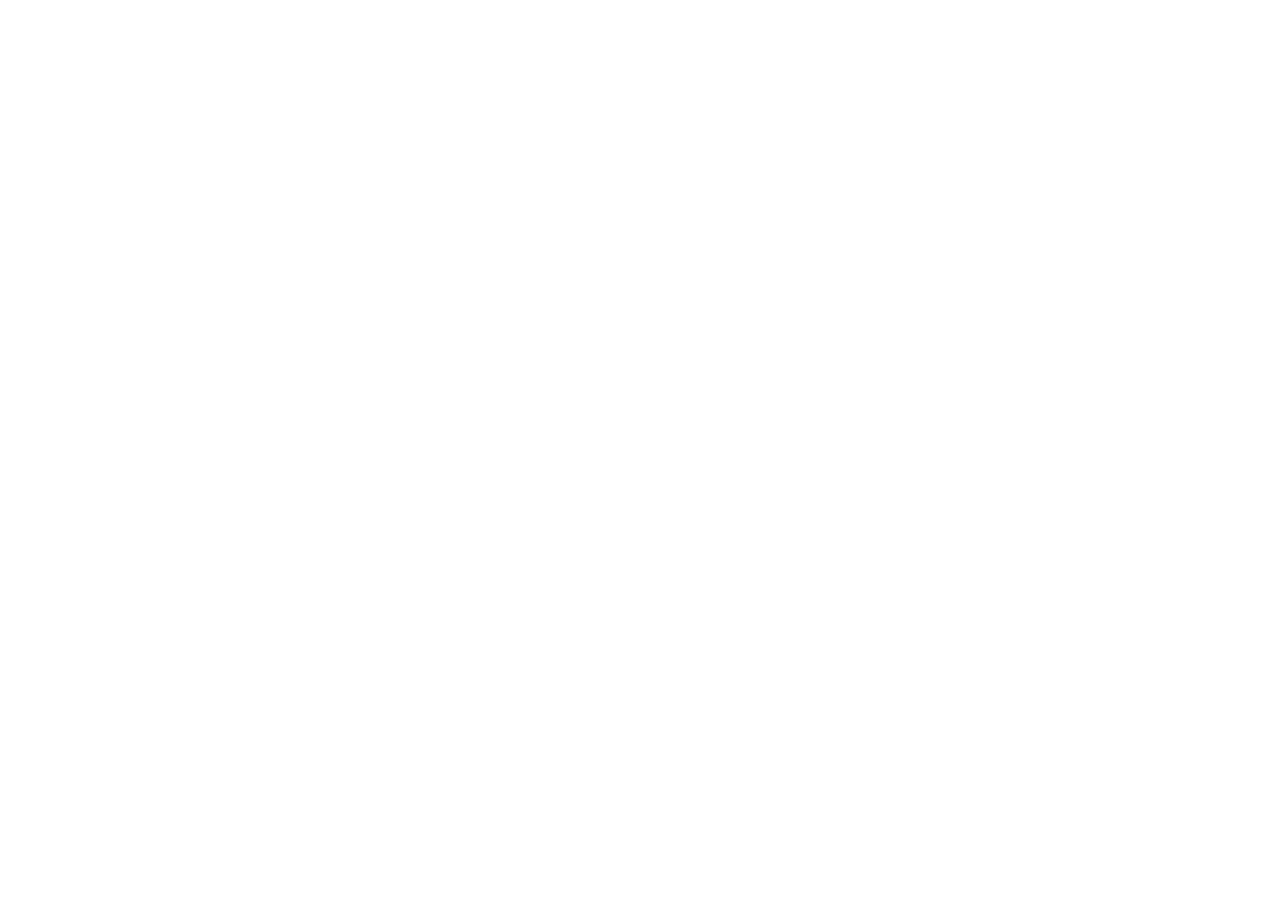
==== robofriends/index.html @ 87cfbcb9 "robofriends react app" ====
<!doctype html><html lang="en"><head><meta charset="utf-8"/><link rel="shortcut icon" href="/favicon.ico"/><meta name="viewport" content="width=device-width,initial-scale=1,shrink-to-fit=no"/><meta name="theme-color" content="#000000"/><link rel="manifest" href="/manifest.json"/><title>React App</title><link href="/static/css/1.52a6232f.chunk.css" rel="stylesheet"><link href="/static/css/main.067f8b71.chunk.css" rel="stylesheet"></head><body><noscript>You need to enable JavaScript to run this app.</noscript><div id="root"></div><script>!function(l){function e(e){for(var r,t,n=e[0],o=e[1],u=e[2],f=0,i=[];f<n.length;f++)t=n[f],p[t]&&i.push(p[t][0]),p[t]=0;for(r in o)Object.prototype.hasOwnProperty.call(o,r)&&(l[r]=o[r]);for(s&&s(e);i.length;)i.shift()();return c.push.apply(c,u||[]),a()}function a(){for(var e,r=0;r<c.length;r++){for(var t=c[r],n=!0,o=1;o<t.length;o++){var u=t[o];0!==p[u]&&(n=!1)}n&&(c.splice(r--,1),e=f(f.s=t[0]))}return e}var t={},p={2:0},c=[];function f(e){if(t[e])return t[e].exports;var r=t[e]={i:e,l:!1,exports:{}};return l[e].call(r.exports,r,r.exports,f),r.l=!0,r.exports}f.m=l,f.c=t,f.d=function(e,r,t){f.o(e,r)||Object.defineProperty(e,r,{enumerable:!0,get:t})},f.r=function(e){"undefined"!=typeof Symbol&&Symbol.toStringTag&&Object.defineProperty(e,Symbol.toStringTag,{value:"Module"}),Object.defineProperty(e,"__esModule",{value:!0})},f.t=function(r,e){if(1&e&&(r=f(r)),8&e)return r;if(4&e&&"object"==typeof r&&r&&r.__esModule)return r;var t=Object.create(null);if(f.r(t),Object.defineProperty(t,"default",{enumerable:!0,value:r}),2&e&&"string"!=typeof r)for(var n in r)f.d(t,n,function(e){return r[e]}.bind(null,n));return t},f.n=function(e){var r=e&&e.__esModule?function(){return e.default}:function(){return e};return f.d(r,"a",r),r},f.o=function(e,r){return Object.prototype.hasOwnProperty.call(e,r)},f.p="/";var r=window.webpackJsonp=window.webpackJsonp||[],n=r.push.bind(r);r.push=e,r=r.slice();for(var o=0;o<r.length;o++)e(r[o]);var s=n;a()}([])</script><script src="/static/js/1.6176eaec.chunk.js"></script><script src="/static/js/main.e3ae8409.chunk.js"></script></body></html>
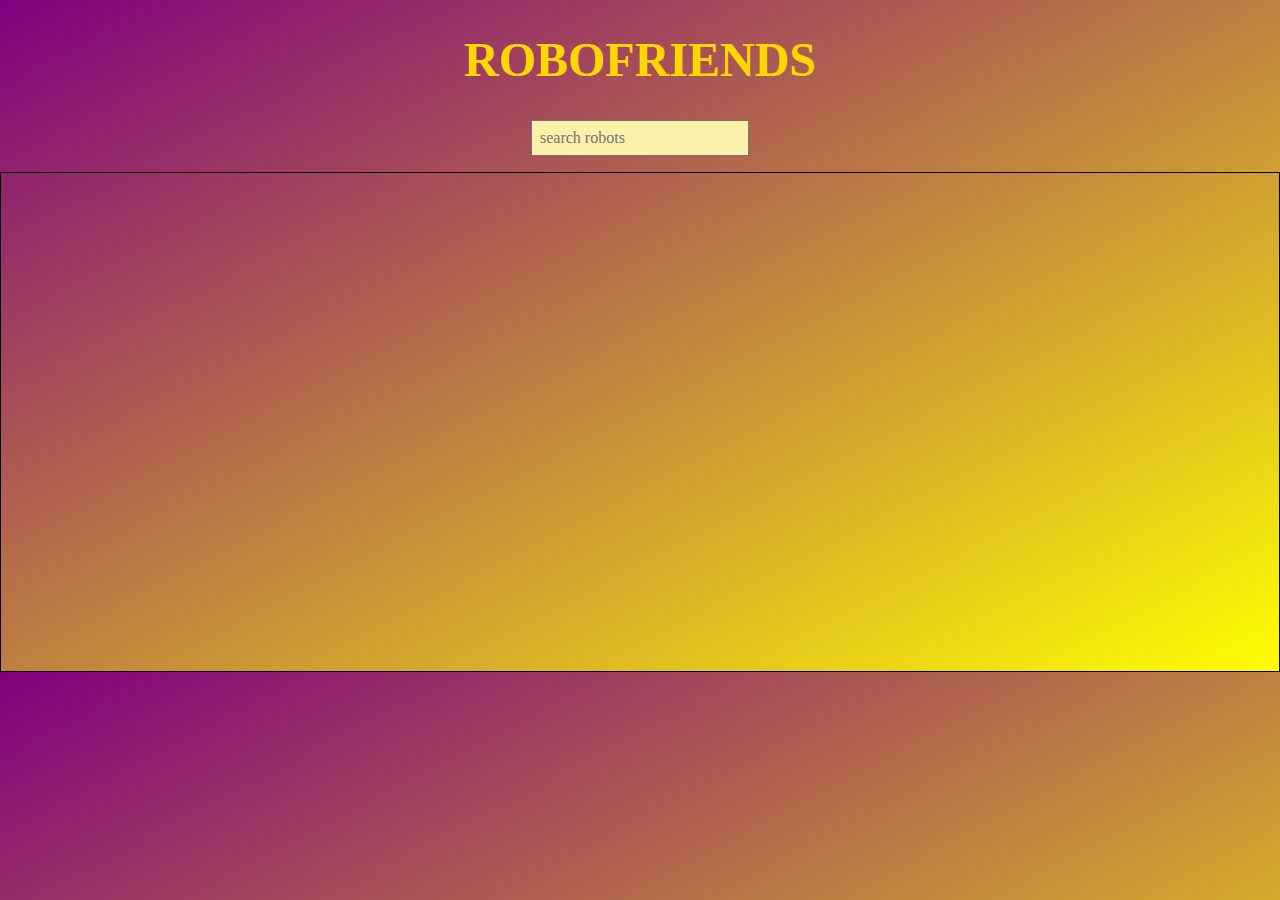
==== commit 5a9c8202: "robofriends added with path changed" ====
--- a/robofriends/index.html
+++ b/robofriends/index.html
@@ -1 +1 @@
-<!doctype html><html lang="en"><head><meta charset="utf-8"/><link rel="shortcut icon" href="/favicon.ico"/><meta name="viewport" content="width=device-width,initial-scale=1,shrink-to-fit=no"/><meta name="theme-color" content="#000000"/><link rel="manifest" href="/manifest.json"/><title>React App</title><link href="/static/css/1.52a6232f.chunk.css" rel="stylesheet"><link href="/static/css/main.067f8b71.chunk.css" rel="stylesheet"></head><body><noscript>You need to enable JavaScript to run this app.</noscript><div id="root"></div><script>!function(l){function e(e){for(var r,t,n=e[0],o=e[1],u=e[2],f=0,i=[];f<n.length;f++)t=n[f],p[t]&&i.push(p[t][0]),p[t]=0;for(r in o)Object.prototype.hasOwnProperty.call(o,r)&&(l[r]=o[r]);for(s&&s(e);i.length;)i.shift()();return c.push.apply(c,u||[]),a()}function a(){for(var e,r=0;r<c.length;r++){for(var t=c[r],n=!0,o=1;o<t.length;o++){var u=t[o];0!==p[u]&&(n=!1)}n&&(c.splice(r--,1),e=f(f.s=t[0]))}return e}var t={},p={2:0},c=[];function f(e){if(t[e])return t[e].exports;var r=t[e]={i:e,l:!1,exports:{}};return l[e].call(r.exports,r,r.exports,f),r.l=!0,r.exports}f.m=l,f.c=t,f.d=function(e,r,t){f.o(e,r)||Object.defineProperty(e,r,{enumerable:!0,get:t})},f.r=function(e){"undefined"!=typeof Symbol&&Symbol.toStringTag&&Object.defineProperty(e,Symbol.toStringTag,{value:"Module"}),Object.defineProperty(e,"__esModule",{value:!0})},f.t=function(r,e){if(1&e&&(r=f(r)),8&e)return r;if(4&e&&"object"==typeof r&&r&&r.__esModule)return r;var t=Object.create(null);if(f.r(t),Object.defineProperty(t,"default",{enumerable:!0,value:r}),2&e&&"string"!=typeof r)for(var n in r)f.d(t,n,function(e){return r[e]}.bind(null,n));return t},f.n=function(e){var r=e&&e.__esModule?function(){return e.default}:function(){return e};return f.d(r,"a",r),r},f.o=function(e,r){return Object.prototype.hasOwnProperty.call(e,r)},f.p="/";var r=window.webpackJsonp=window.webpackJsonp||[],n=r.push.bind(r);r.push=e,r=r.slice();for(var o=0;o<r.length;o++)e(r[o]);var s=n;a()}([])</script><script src="/static/js/1.6176eaec.chunk.js"></script><script src="/static/js/main.e3ae8409.chunk.js"></script></body></html>+<!doctype html><html lang="en"><head><meta charset="utf-8"/><link rel="shortcut icon" href="/robofriends/favicon.ico"/><meta name="viewport" content="width=device-width,initial-scale=1,shrink-to-fit=no"/><meta name="theme-color" content="#000000"/><link rel="manifest" href="/robofriends/manifest.json"/><title>React App</title><link href="/robofriends/static/css/1.52a6232f.chunk.css" rel="stylesheet"><link href="/robofriends/static/css/main.067f8b71.chunk.css" rel="stylesheet"></head><body><noscript>You need to enable JavaScript to run this app.</noscript><div id="root"></div><script>!function(l){function e(e){for(var r,n,t=e[0],o=e[1],u=e[2],f=0,i=[];f<t.length;f++)n=t[f],p[n]&&i.push(p[n][0]),p[n]=0;for(r in o)Object.prototype.hasOwnProperty.call(o,r)&&(l[r]=o[r]);for(s&&s(e);i.length;)i.shift()();return c.push.apply(c,u||[]),a()}function a(){for(var e,r=0;r<c.length;r++){for(var n=c[r],t=!0,o=1;o<n.length;o++){var u=n[o];0!==p[u]&&(t=!1)}t&&(c.splice(r--,1),e=f(f.s=n[0]))}return e}var n={},p={2:0},c=[];function f(e){if(n[e])return n[e].exports;var r=n[e]={i:e,l:!1,exports:{}};return l[e].call(r.exports,r,r.exports,f),r.l=!0,r.exports}f.m=l,f.c=n,f.d=function(e,r,n){f.o(e,r)||Object.defineProperty(e,r,{enumerable:!0,get:n})},f.r=function(e){"undefined"!=typeof Symbol&&Symbol.toStringTag&&Object.defineProperty(e,Symbol.toStringTag,{value:"Module"}),Object.defineProperty(e,"__esModule",{value:!0})},f.t=function(r,e){if(1&e&&(r=f(r)),8&e)return r;if(4&e&&"object"==typeof r&&r&&r.__esModule)return r;var n=Object.create(null);if(f.r(n),Object.defineProperty(n,"default",{enumerable:!0,value:r}),2&e&&"string"!=typeof r)for(var t in r)f.d(n,t,function(e){return r[e]}.bind(null,t));return n},f.n=function(e){var r=e&&e.__esModule?function(){return e.default}:function(){return e};return f.d(r,"a",r),r},f.o=function(e,r){return Object.prototype.hasOwnProperty.call(e,r)},f.p="/robofriends/";var r=window.webpackJsonp=window.webpackJsonp||[],t=r.push.bind(r);r.push=e,r=r.slice();for(var o=0;o<r.length;o++)e(r[o]);var s=t;a()}([])</script><script src="/robofriends/static/js/1.6176eaec.chunk.js"></script><script src="/robofriends/static/js/main.c928f470.chunk.js"></script></body></html>--- a/robofriends/static/css/main.067f8b71.chunk.css
+++ b/robofriends/static/css/main.067f8b71.chunk.css
@@ -0,0 +1,2 @@
+body{background-image:linear-gradient(to bottom right,purple,#ff0)}h1{font-family:Tahoma}
+/*# sourceMappingURL=main.067f8b71.chunk.css.map */